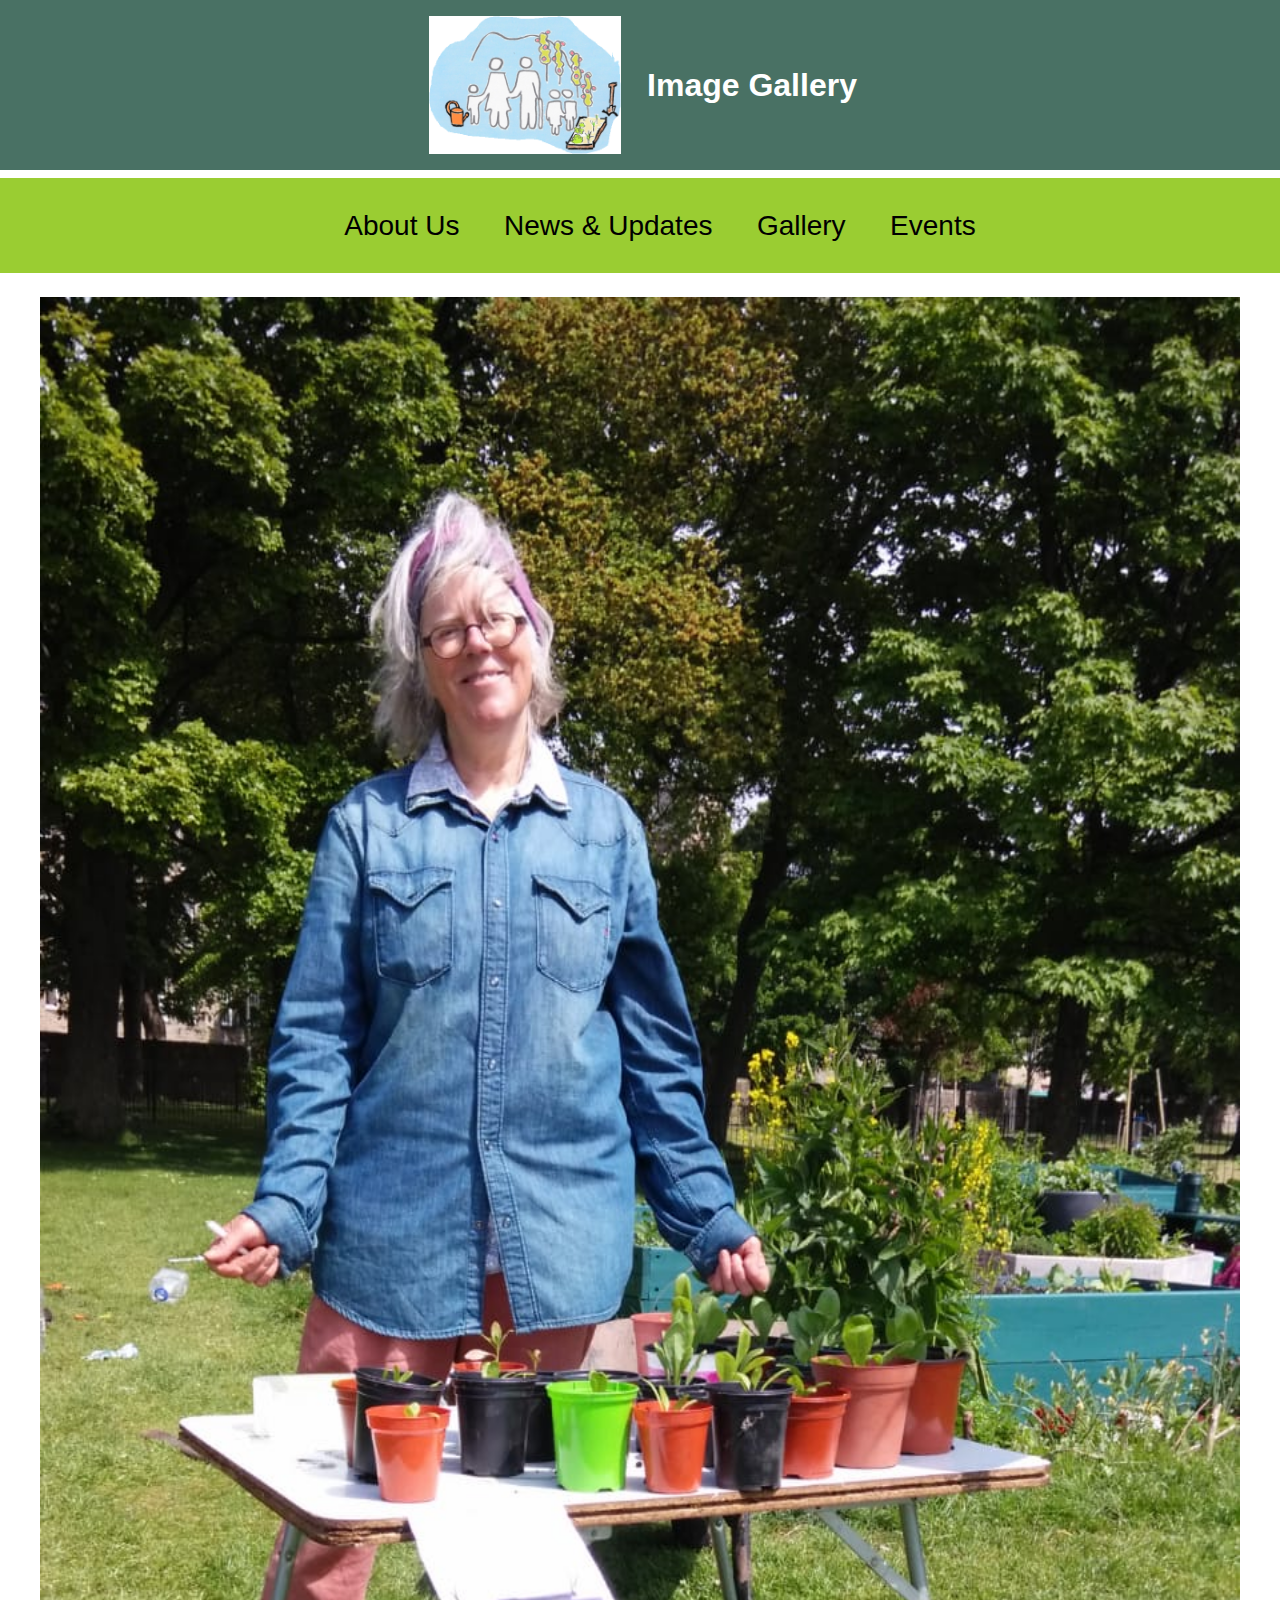
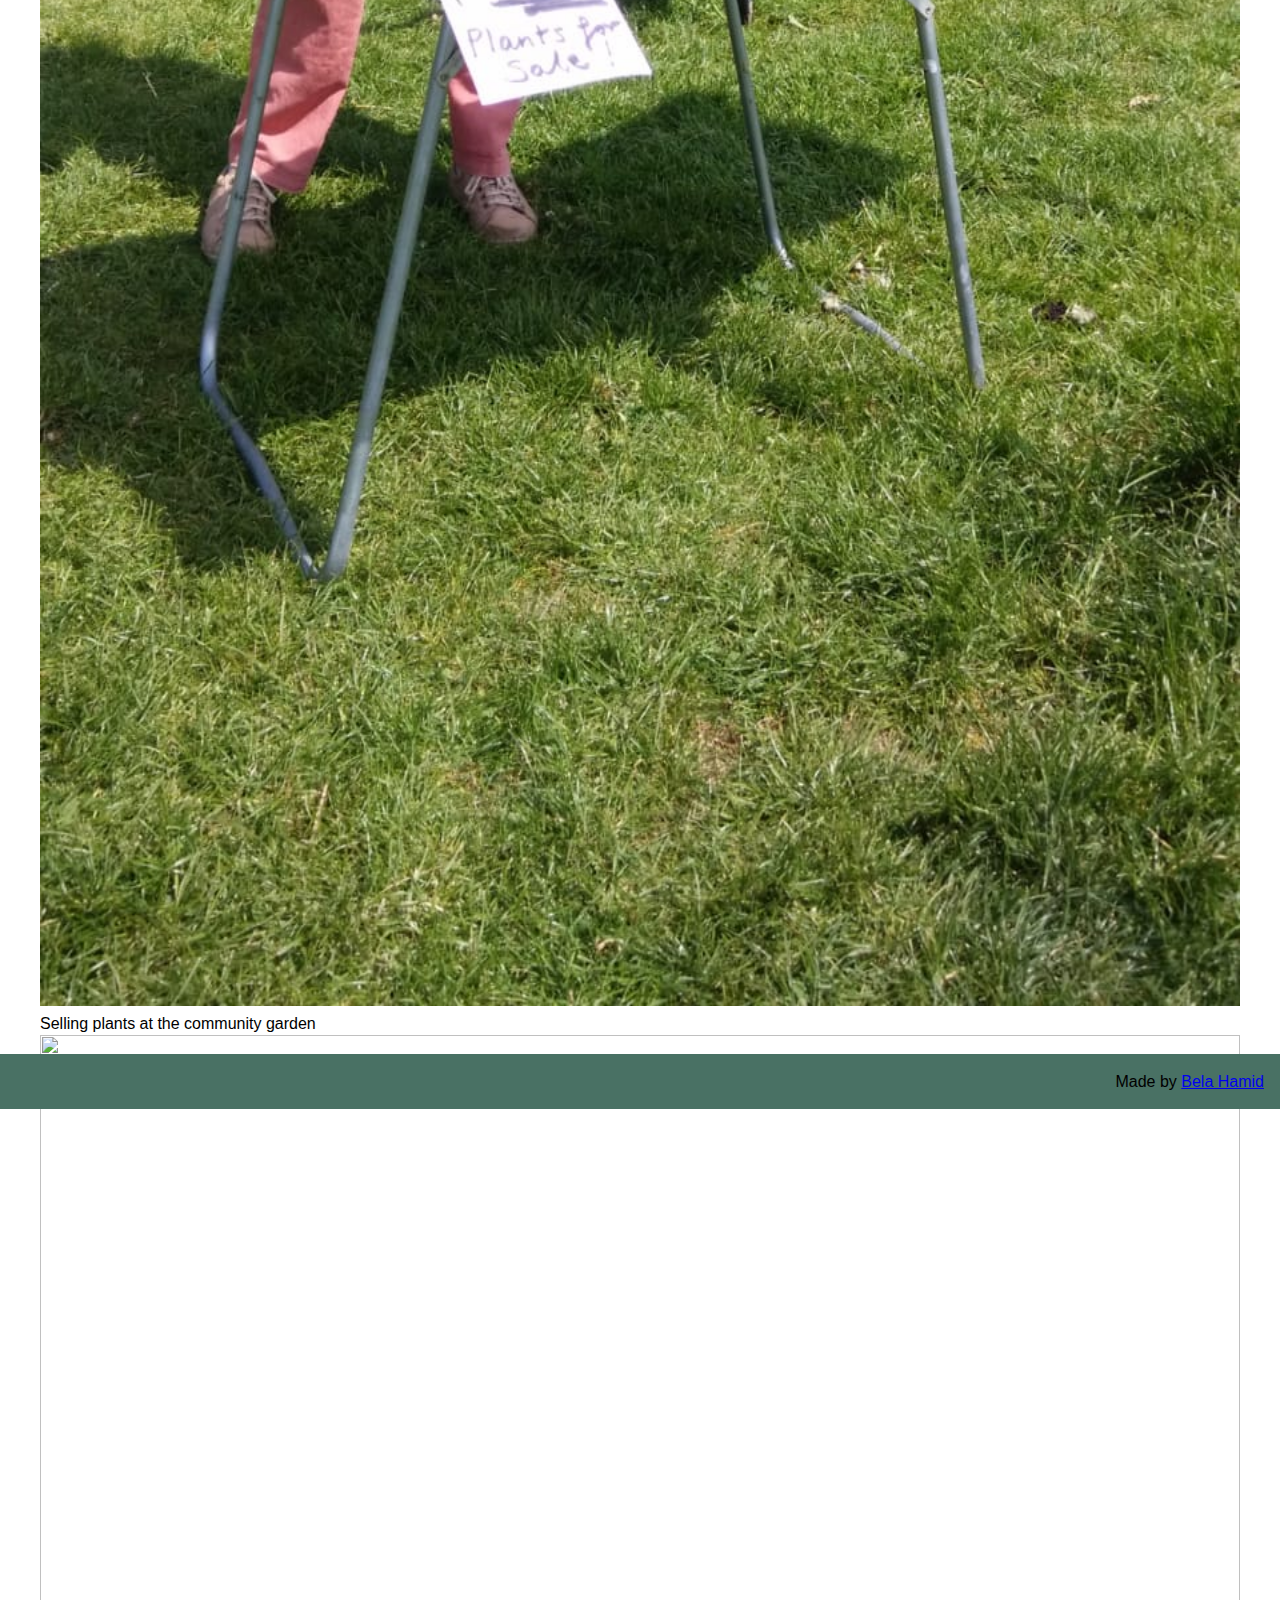
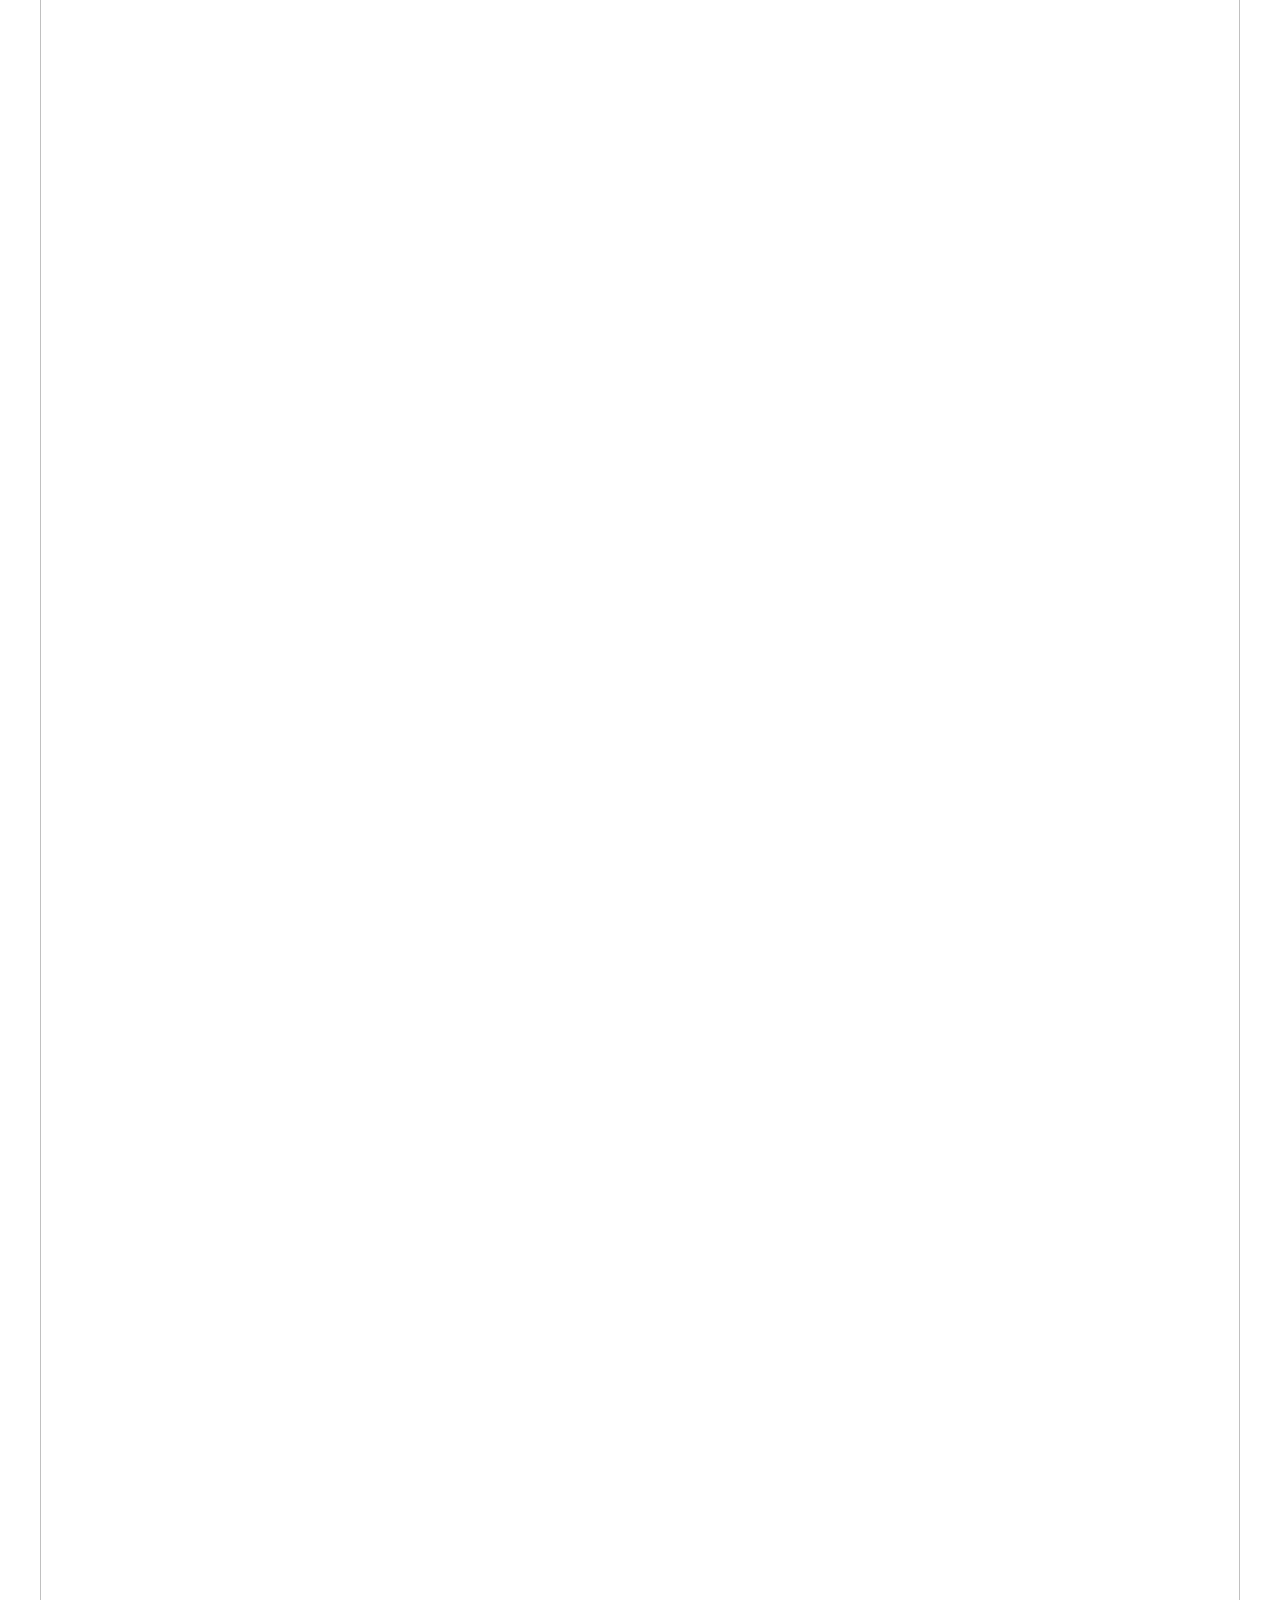
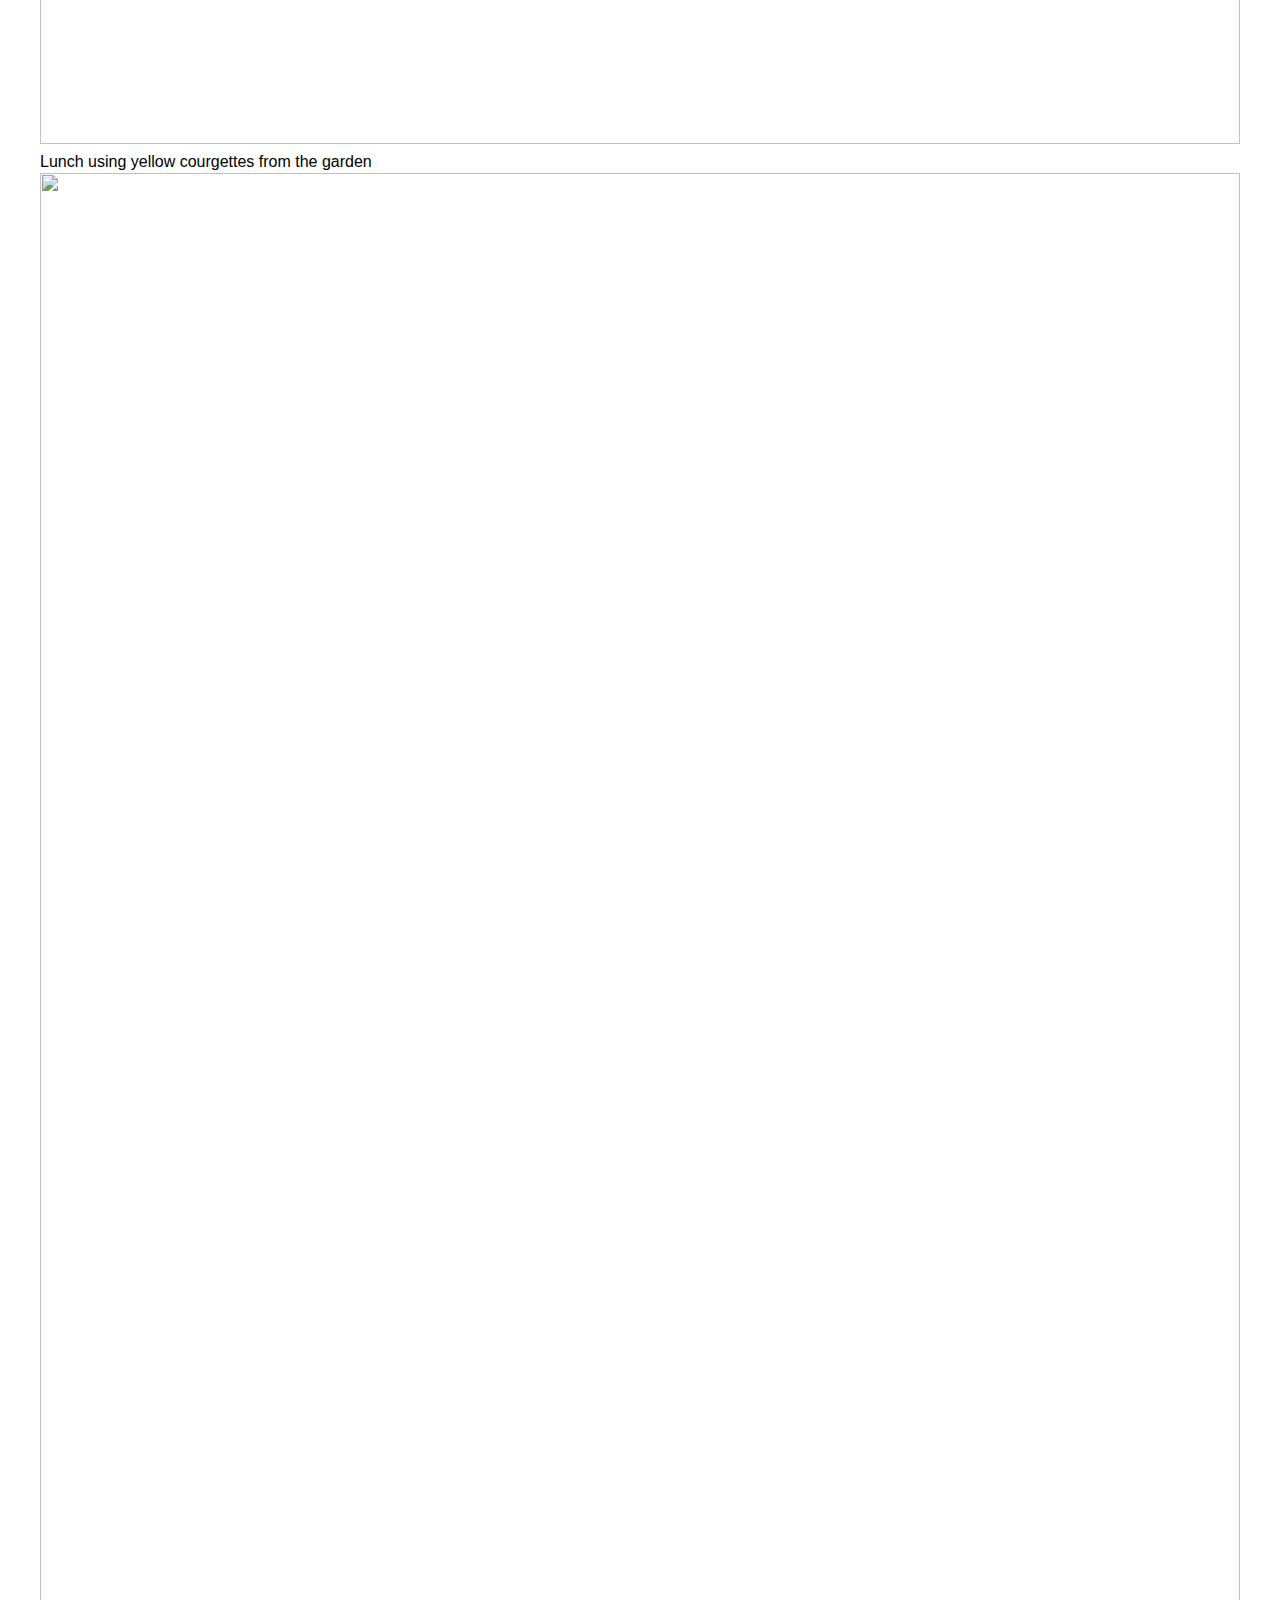
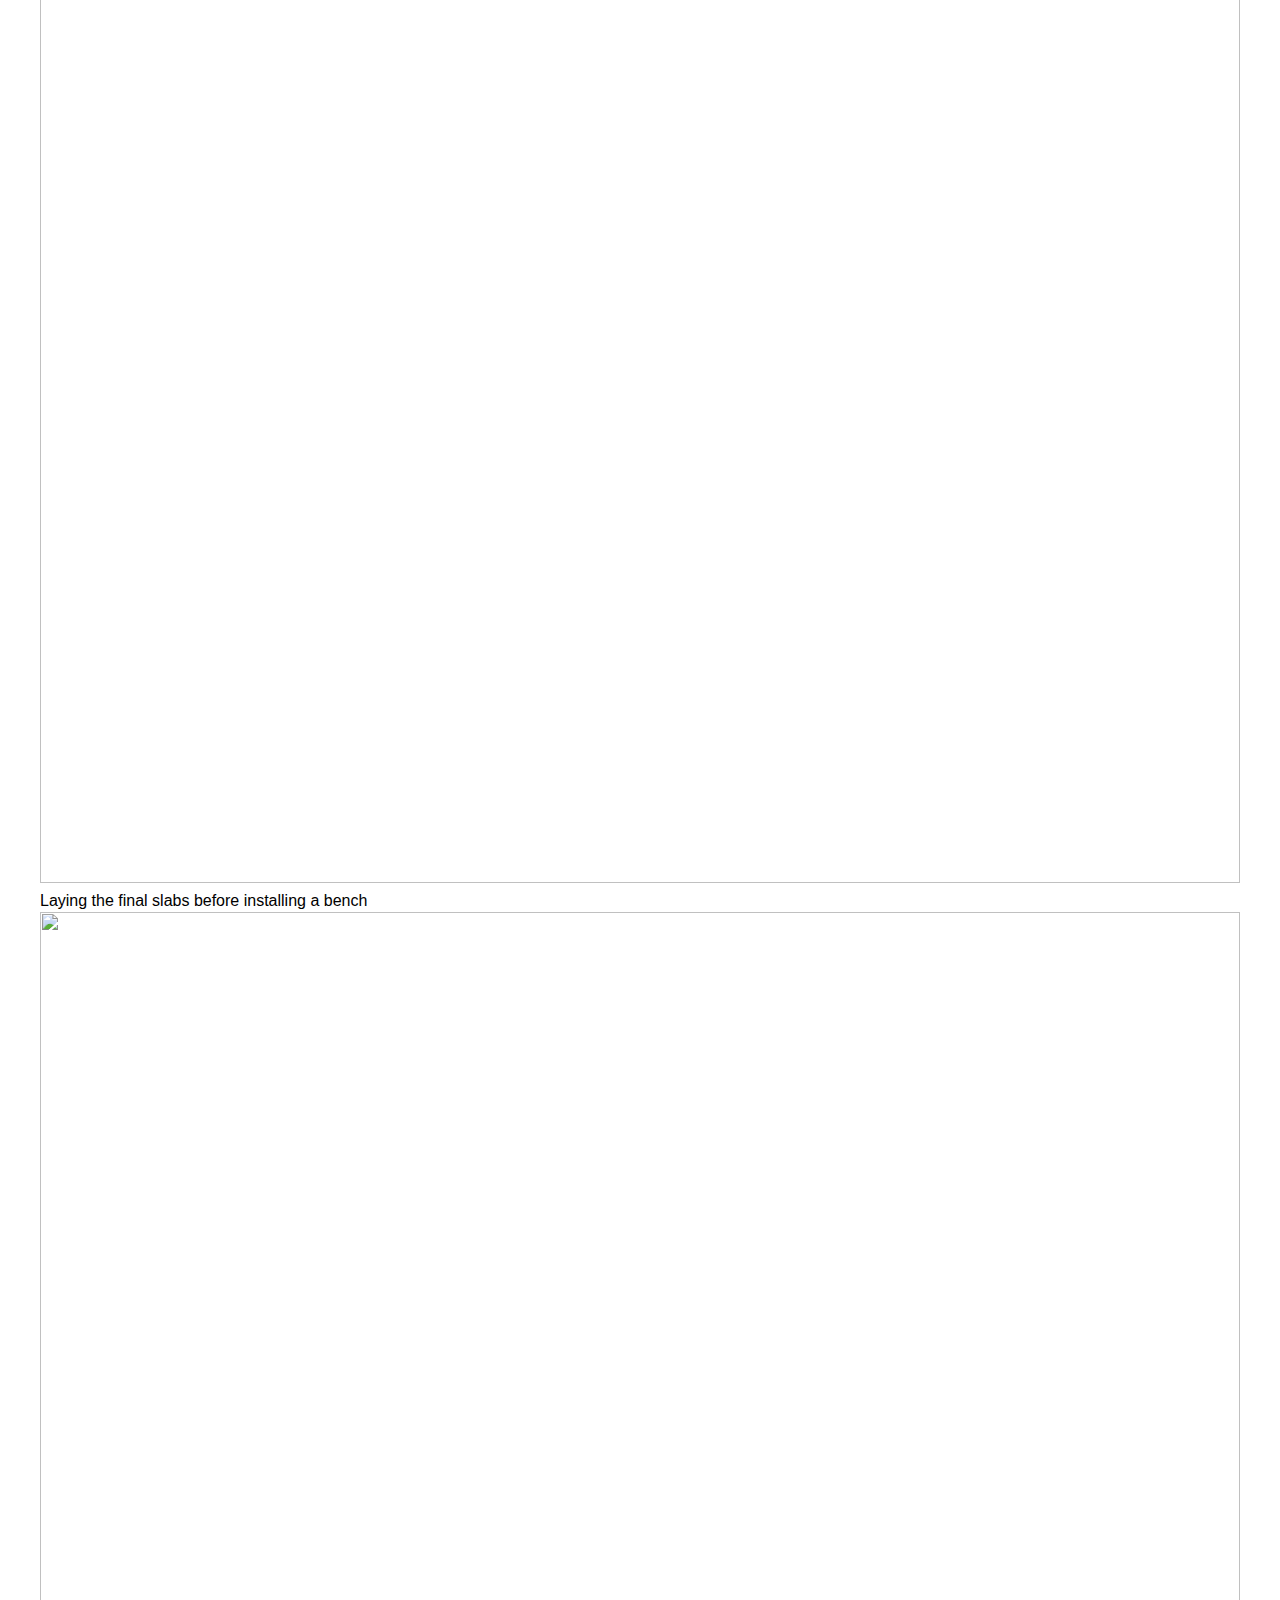
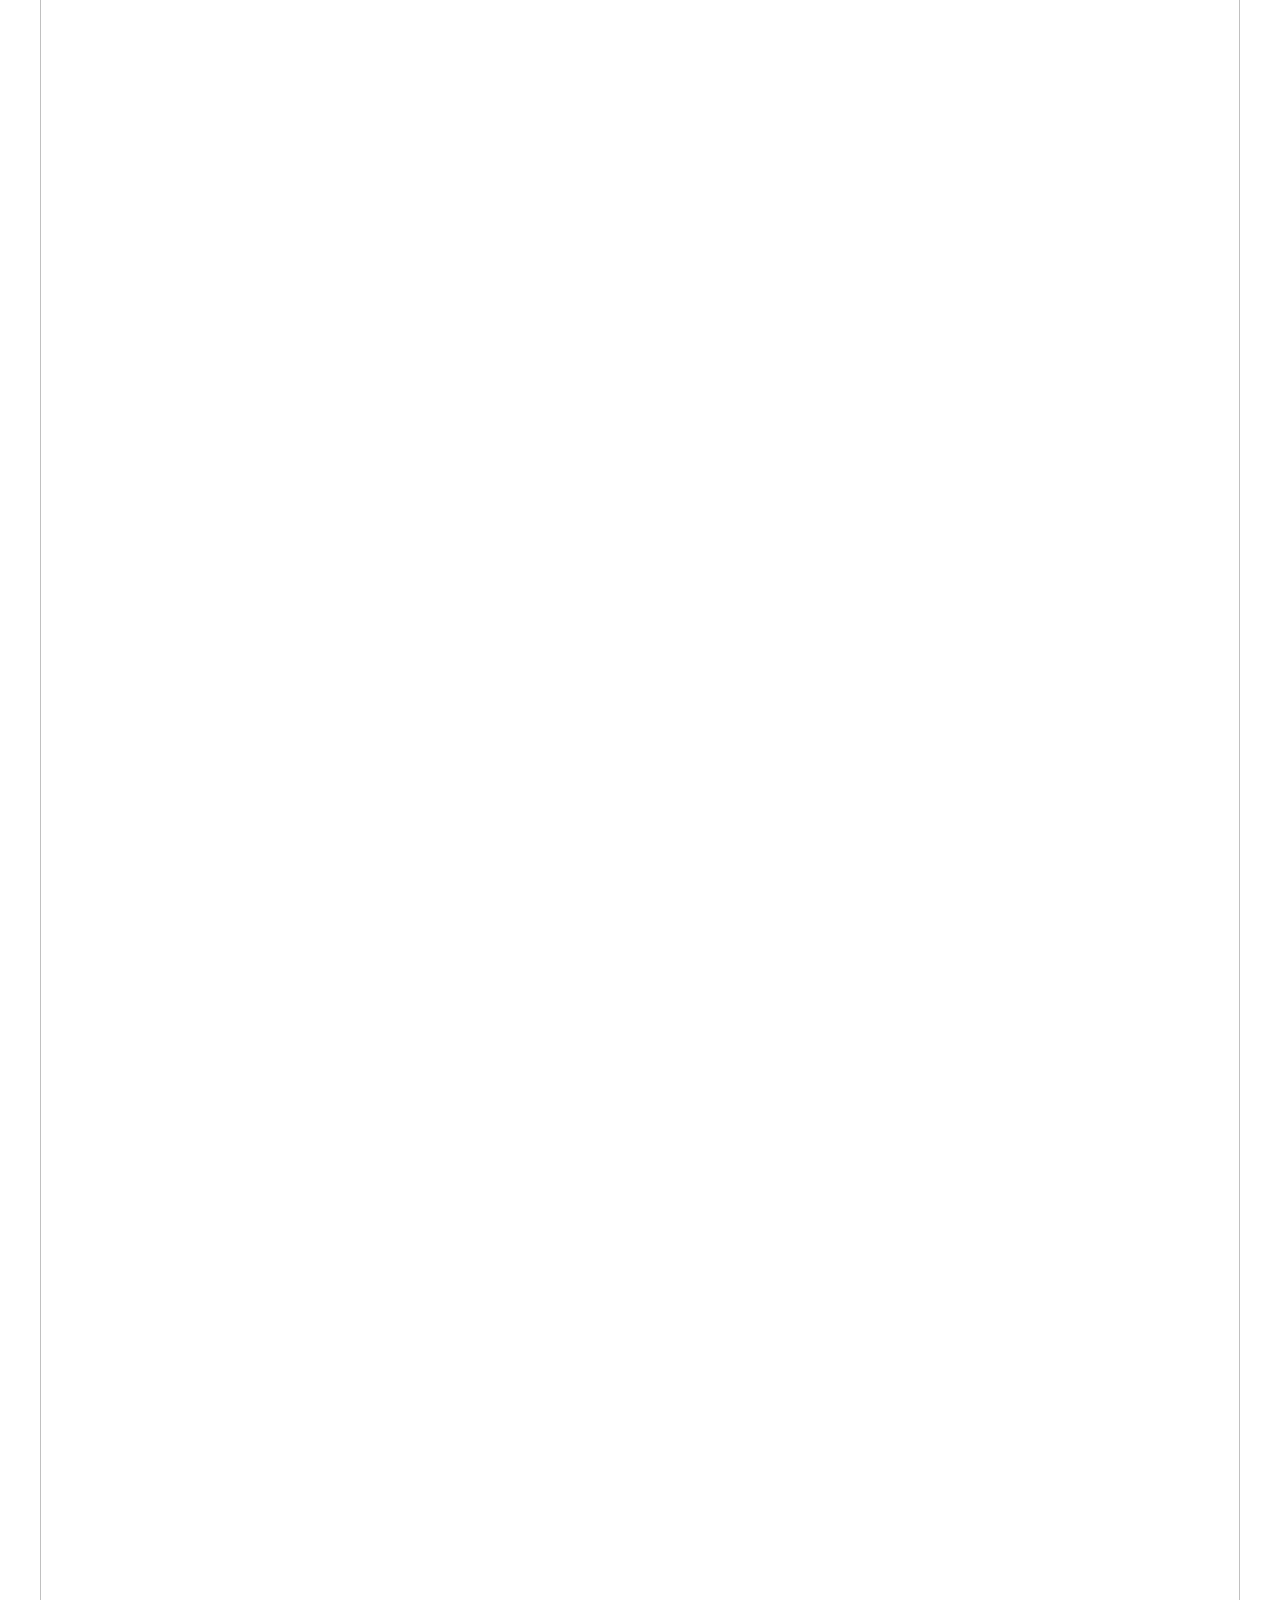
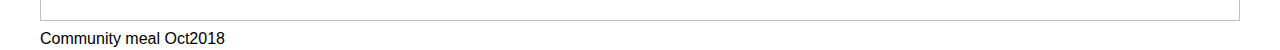
==== gallery.html @ 15b2832a "Add files via upload" ====
<!DOCTYPE html>
<html>
<head>
	<title></title>
	<link rel="stylesheet" type="text/css" href="style.css">
</head>

<body class="gridForGallery">
	<header>
		<img class="headerImage" src="images/Garden-logo-Feb-2017.png">
		<h1>Image Gallery</h1>
	</header>

	<nav>
			<ul>
				<li>About Us</li>
				<li>News & Updates</li>
				<li>Gallery</li>
				<li>Events</li>
			</ul>
	</nav>

	<figure>
	<img class="image1" src="images/Plantsales.jpeg">
	<figcaption>Selling plants at the community garden</figcaption>
	<img class="image2" src="images/courgetteLunch.jpg">
	<figcaption>Lunch using yellow courgettes from the garden</figcaption>
	<img class="image3" src="images/slabsForBench.jpg">
	<figcaption>Laying the final slabs before installing a bench</figcaption>
	<img class="image4" src="images/Communitymeal1.jpg">
	<figcaption>Community meal Oct2018</figcaption>
	</figure>

	<footer>
		<p>Made by <a href="https://twitter.com/ecoBela" target="_blank">Bela Hamid</a></p>
	</footer>

</body>
</html>
---- style.css ----
body{
	padding: 0;
	margin: 0;
	font-family: Helvetica, Arial, sans-serif;
	line-height: 23px;
}

.grid{
	display: grid;
	grid-gap: 0.5em;
	grid-template-areas: 
	"header"
	"nav"
	"mainContent"
	"mainImage"
	"resourceHub"
	"footer";
}

header{
	grid-area: header;
	background-color: rgb(73, 113, 100);
	display: flex;
	justify-content: center; 
	align-items: center;
}

.headerImage{
	margin: 1em;
	height: auto;
	width: 15%;
}

header h1{
	color: white;
	margin: 10px;
	line-height: 30px; 
}

nav{
	grid-area: nav;
	background-color: yellowgreen;
	text-align: center;
}

nav ul{
	list-style: none;
}
nav li{
	display: inline-block;
	padding: 20px;
	font-size: 1.75em;
}


main{
	grid-area: mainContent;
	background-color: yellowgreen;
}
.introText{
	margin-left: 1em;
	margin-right: 1em;
}

.Diggingturf{
	grid-area: mainImage;
	width: 100%;
	height: 100%;
}

aside{
	grid-area: resourceHub;
	background-color: yellowgreen;
}
aside h2{
	text-align: center;
}

aside li{
	padding: 0.5em;
}

footer{
	grid-area: footer;
	background-color: rgb(73, 113, 100);
}
footer p{
	text-align: right;
	/*font-size: 10px;*/
	margin-right: 1em;
}


@media(min-width: 700px) {
	.grid {
		display: grid;
		grid-template-areas:
		"header header"
		"nav nav"
		"mainContent mainContent"
		"resourceHub mainImage"
		"footer footer"; 
	}

}

/*Styles below are for the Image Gallery page.  Styles above are for 
the homepage*/

.gridForGallery{
	display: grid;
	grid-gap: 0.5em;

	grid-template-areas: 
	"header"
	"nav"
	"imageA"
	"imageB"
	"imageC"
	"imageD"
	"footer"
}

.image1 {
	grid-area: imageA;
}

.image2 {
	grid-area: imageB;
}

.image3 {
	grid-area: imageC;
}

.image4 {
	grid-area: imageD;
}

.image1, .image2, .image3, .image4 {
	width: 100%;
	height: 100%;
}



/*@media(min-width: 700px) {
	.gridForGallery {
		display: grid;
		grid-template-areas:
		"header header"
		"image1 image2"
		"image3 image4"
		"footer footer" 
	}

}*/



/*@media screen and (min-width: 700px) {
	.grid{
		display: grid;
		grid-template-areas: 
		"header header"
		"nav nav"
		"mainContent	mainContent"
		"resourceHub mainImage"
		"footer footer"
	};


}*/
  

/*@media (min-width: 800px) {
	.grid{
		display: grid;
		grid-template-columns: 1fr 3fr;
		grid-template-areas:
		"header 	header"
		"nav	mainContent"
		"resourceHub mainImage"
		"footer 	footer" 
	}
}
*/








/*figure{
	grid-area: mainImage;
	display: grid;
	grid-template-areas: 
	"image1 image2 image3" ;
}*/




/*  I'm trying CSS from scratch above.  Will keep the stuff below if it doesn't work out.



body{
	padding: 0;
	margin: 0;
	font-family: Helvetica, Arial, sans-serif;
	line-height: 23px;
}

.grid{
	display: grid;
	grid-template-columns: 1fr 1fr 1fr 1fr;
	grid-template-rows: auto;
	grid-gap: 0.5em;
}

header{
	grid-column: 1 / -1;
	display: flex;
	justify-content: center;
	align-items: center;
	background-color: rgb(73, 113, 100);
}

.headerImage{
	margin: 1em;
}

h1{
	margin: 1em;
}

nav{
	grid-column: 1 / -1;
	text-align: center;
	background-color: yellowgreen;
	
}

nav ul{
	list-style: none;
	font-size: 20px;
}

nav li{
	display: inline-block;
	padding: 20px;

}

main{
	grid-column: 1 / span 2;
	grid-row: 3 / 4;
	background-color: yellowgreen;
}

main h2{
	font-size: 35px;
}

.introText{
	margin-left: 1em;
	margin-right: 1em;
}

#cta{
	font-size: 20px;
}


.Diggingturf {
	height: 100%;
	width: 100%;
	object-fit: cover;
	grid-column: 3 / 5;
	grid-row: 3 / 4;
}

aside{
	grid-column: 1 / span 4;
	background-color: yellowgreen;
}

aside p{
	text-align: right;
	margin-right: 1em;

}

aside h2{
	margin-left: 1em;
	text-align: center;
}
footer{
	grid-column: 1 / -1;
	background-color: yellowgreen;
}
footer p{
	text-align: center;
	font-size: 10px;
}
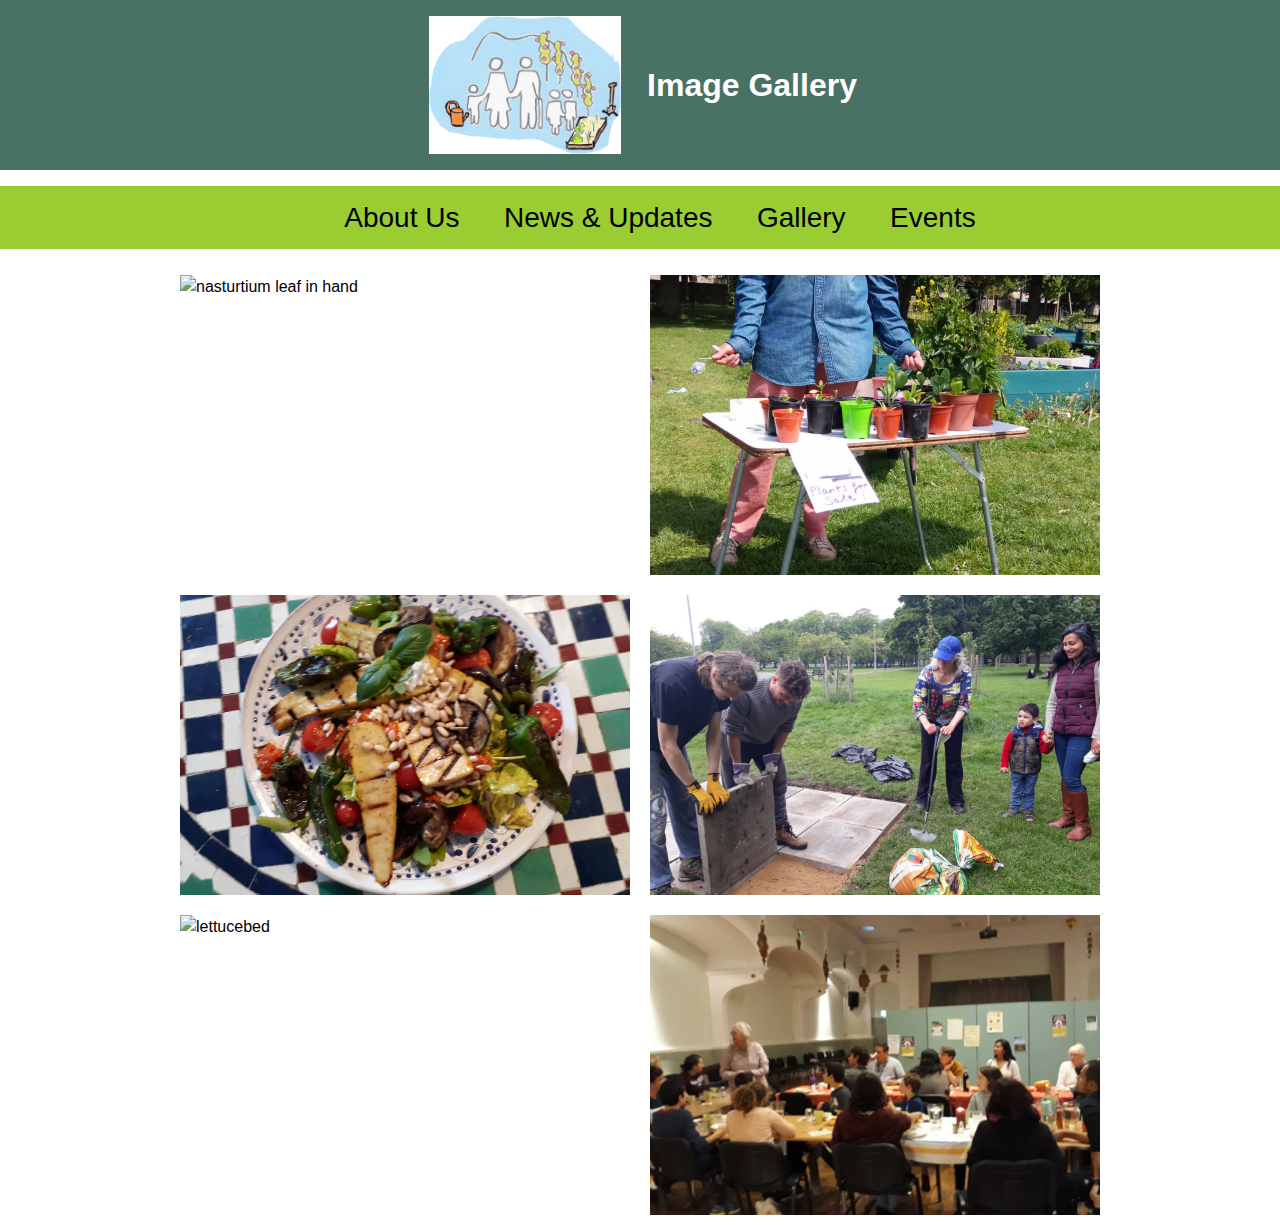
==== commit 1fcf29f8: "Add files via upload" ====
--- a/gallery.html
+++ b/gallery.html
@@ -5,7 +5,7 @@
 	<link rel="stylesheet" type="text/css" href="style.css">
 </head>
 
-<body class="gridForGallery">
+<body>
 	<header>
 		<img class="headerImage" src="images/Garden-logo-Feb-2017.png">
 		<h1>Image Gallery</h1>
@@ -19,21 +19,24 @@
 				<li>Events</li>
 			</ul>
 	</nav>
+<div class="gridForGallery">
+	
+	<img class="galleryImage" src="images/nasturtium in hand.jpg" alt="nasturtium leaf in hand">
+	<img class="galleryImage" src="images/Plantsales.jpeg" alt="selling plants">
+	<!-- <figcaption>Selling plants at the community garden</figcaption> -->
+	<img class="galleryImage" src="images/courgetteLunch.jpg" alt="salad including courgettes from garden">
+	<!-- <figcaption>Lunch using yellow courgettes from the garden</figcaption> -->
+	<img class="galleryImage" src="images/slabsForBench.jpg" alt="laying slabs">
+	<!-- <figcaption>Laying the final slabs before installing a bench</figcaption> -->
+	<img class="galleryImage" src="images/lettucebed.jpg" alt="lettucebed">
+	<img class="galleryImage" src="images/Communitymeal1.jpg" alt="community meal">
+	<!-- <figcaption>Community meal Oct2018</figcaption> -->
+</div>
 
-	<figure>
-	<img class="image1" src="images/Plantsales.jpeg">
-	<figcaption>Selling plants at the community garden</figcaption>
-	<img class="image2" src="images/courgetteLunch.jpg">
-	<figcaption>Lunch using yellow courgettes from the garden</figcaption>
-	<img class="image3" src="images/slabsForBench.jpg">
-	<figcaption>Laying the final slabs before installing a bench</figcaption>
-	<img class="image4" src="images/Communitymeal1.jpg">
-	<figcaption>Community meal Oct2018</figcaption>
-	</figure>
 
-	<footer>
+	<!-- <footer>
 		<p>Made by <a href="https://twitter.com/ecoBela" target="_blank">Bela Hamid</a></p>
-	</footer>
+	</footer> -->
 
 </body>
 </html>--- a/style.css
+++ b/style.css
@@ -66,7 +66,14 @@
 	grid-area: mainImage;
 	width: 100%;
 	height: 100%;
-}
+	transition: all 1s;
+}
+
+
+.Diggingturf:hover {
+	transform: scale(1.1);
+}
+
 
 aside{
 	grid-area: resourceHub;
@@ -108,9 +115,36 @@
 the homepage*/
 
 .gridForGallery{
+	display: flex;
+	flex-wrap: wrap;
+	justify-content: center;
+}
+
+.h1Gallery {
+
+}
+
+img {
+	width: 450px;
+	height: 300px;
+	object-fit: cover;
+	margin: 10px;
+	}
+
+.galleryImage{
+	transition: all 1s;
+}
+
+.galleryImage:hover {
+	transform: scale(1.1);
+}
+
+
+
+
+/*.gridForGallery{
 	display: grid;
 	grid-gap: 0.5em;
-
 	grid-template-areas: 
 	"header"
 	"nav"
@@ -140,7 +174,8 @@
 .image1, .image2, .image3, .image4 {
 	width: 100%;
 	height: 100%;
-}
+}*/
+
 
 
 
@@ -149,11 +184,12 @@
 		display: grid;
 		grid-template-areas:
 		"header header"
+		"nav nav"
 		"image1 image2"
-		"image3 image4"
-		"footer footer" 
+		"image1 image3"
+		"image4	image4"
+		"footer footer";
 	}
-
 }*/
 
 
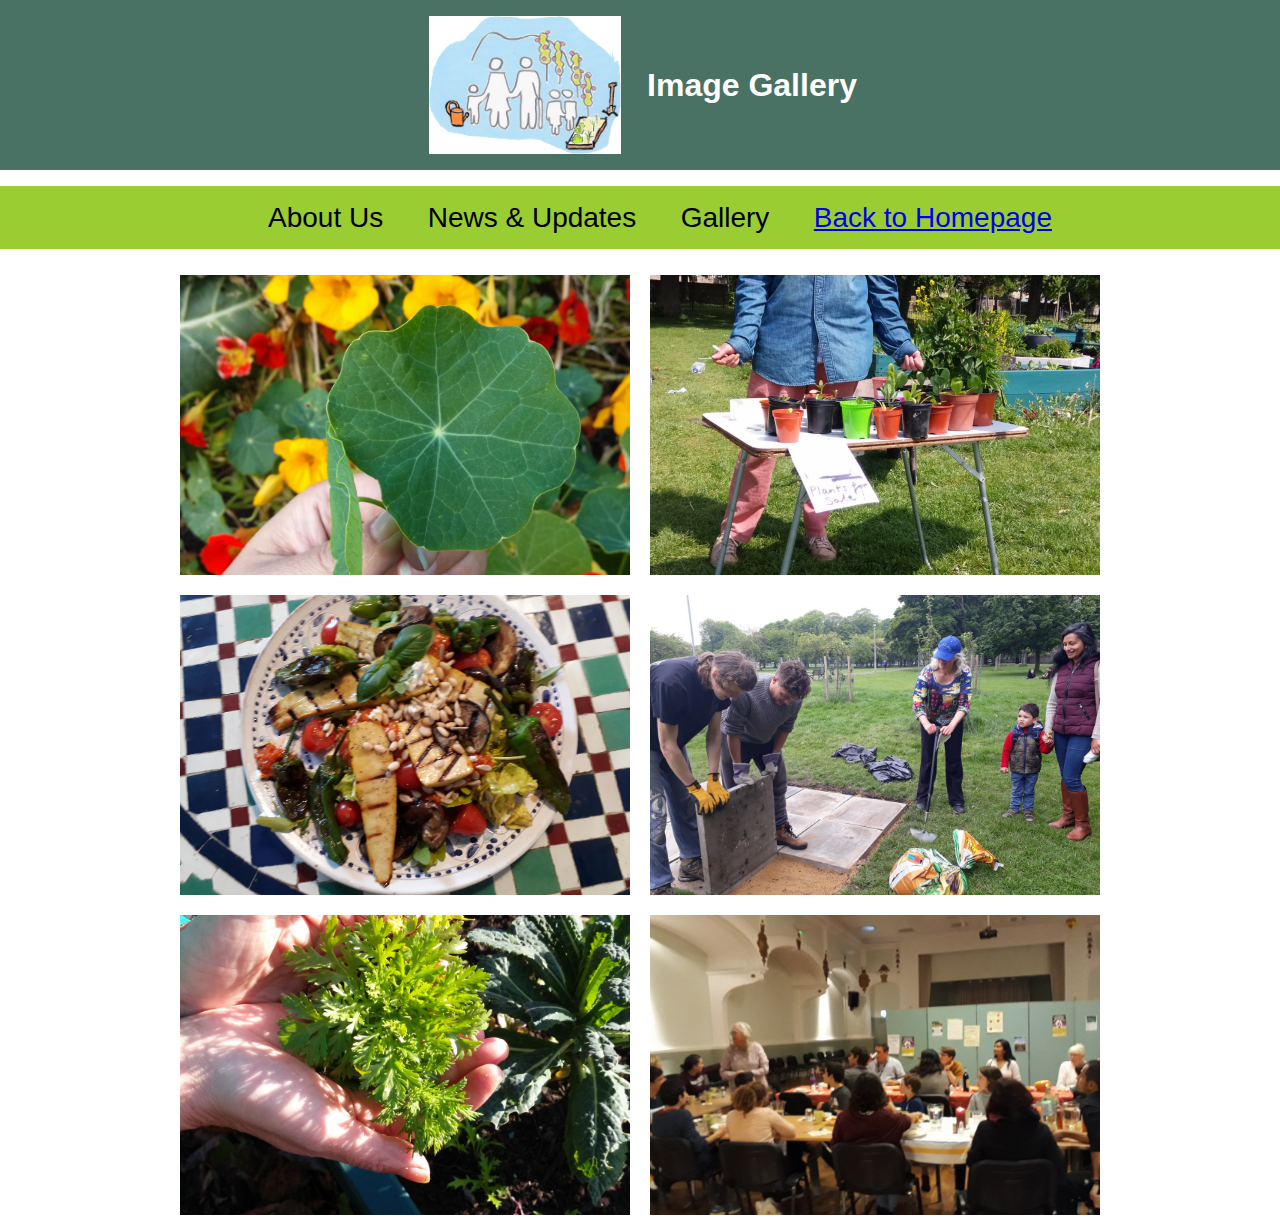
==== commit 7286d38c: "Add files via upload" ====
--- a/gallery.html
+++ b/gallery.html
@@ -16,10 +16,10 @@
 				<li>About Us</li>
 				<li>News & Updates</li>
 				<li>Gallery</li>
-				<li>Events</li>
+				<li><a href="index.html">Back to Homepage</a></li>
 			</ul>
 	</nav>
-<div class="gridForGallery">
+<div class="imageContainer">
 	
 	<img class="galleryImage" src="images/nasturtium in hand.jpg" alt="nasturtium leaf in hand">
 	<img class="galleryImage" src="images/Plantsales.jpeg" alt="selling plants">
--- a/style.css
+++ b/style.css
@@ -95,6 +95,7 @@
 	text-align: right;
 	/*font-size: 10px;*/
 	margin-right: 1em;
+	font-size: 0.75em;
 }
 
 
@@ -114,10 +115,14 @@
 /*Styles below are for the Image Gallery page.  Styles above are for 
 the homepage*/
 
-.gridForGallery{
+.imageContainer{
 	display: flex;
 	flex-wrap: wrap;
 	justify-content: center;
+	/*display: grid;
+	grid-gap: 20px;
+	grid-template-columns: repeat(auto-fill, minmax(200fr, 1fr));
+	grid-template-rows: 1fr;*/
 }
 
 .h1Gallery {
